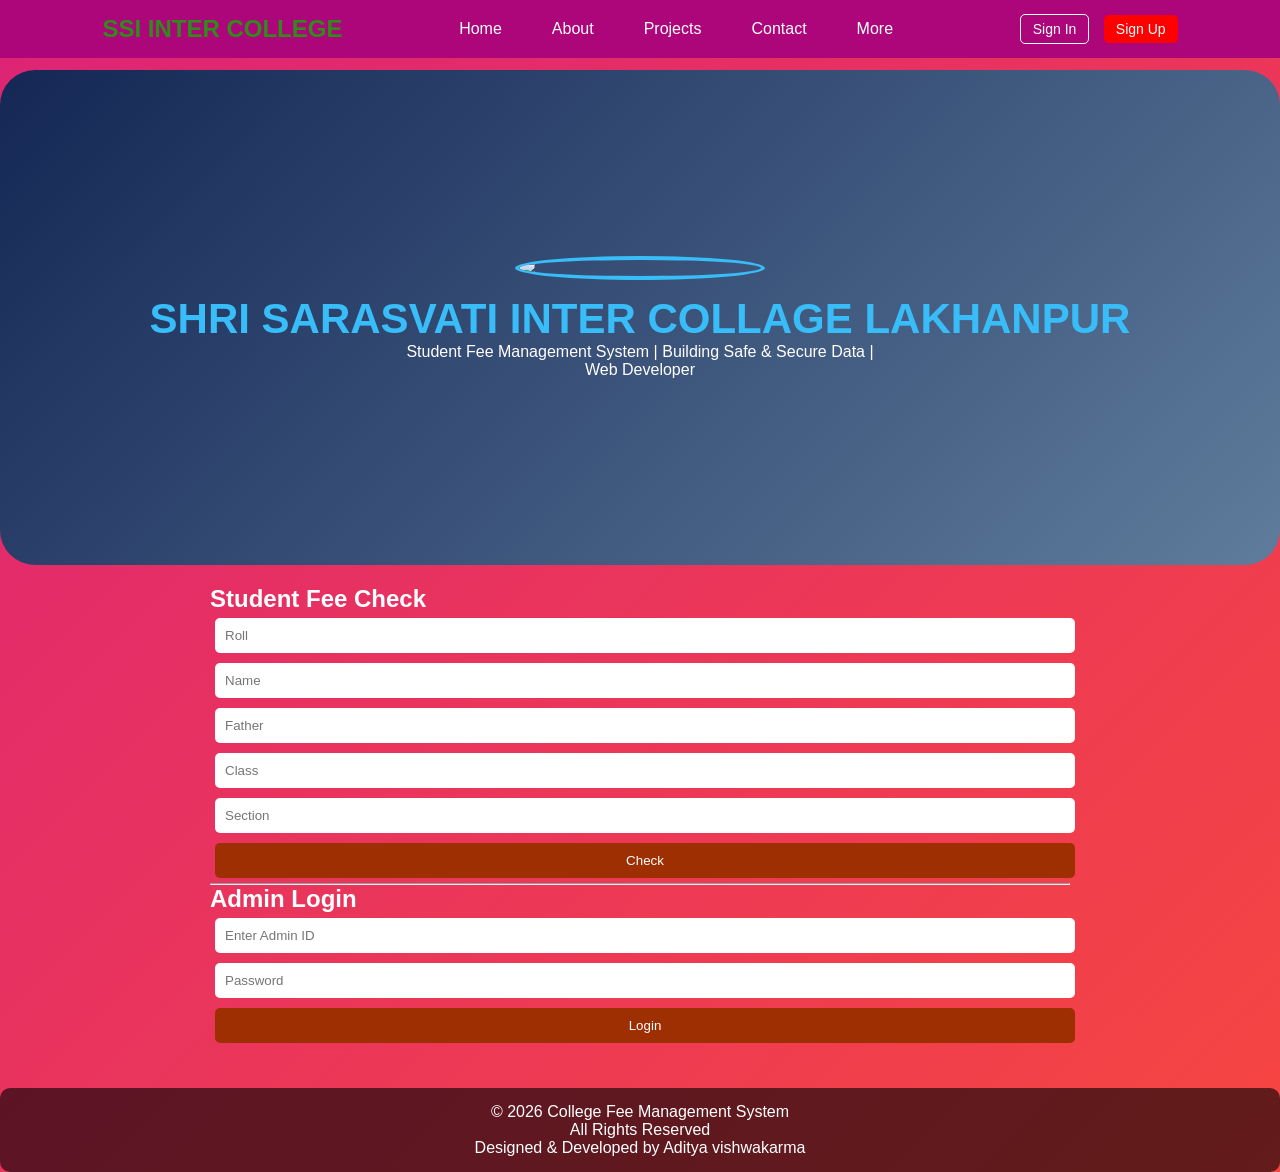
==== collage.html @ 0a9b7cf3 "Update collage.html" ====
<!DOCTYPE html>
<html lang="en">
<head>
<meta charset="UTF-8">
<meta name="viewport" content="width=1200">
<title>Fee Management</title>
<style>
   html, body {
        margin: 0;
        padding: 0;
        min-width: 1200px;
    }
    body {
        font-family: Arial, sans-serif;
    }
    .container {
        width: 1200px;
        margin: auto;
    }
  .header{
  display:flex;
  justify-content:space-between;
  align-items:center;
  padding:10px 20px;
  background:rgba(239, 236, 241, 0.7);
  border-radius:10px;
}

.logo-section{
  display:flex;
  align-items:center;
}

.logo{
  width:50px;
  height:50px;
  margin-right:10px;
  animation: moveLogo 3s infinite alternate;
}

@keyframes moveLogo{
  from{transform: translateY(0px);}
  to{transform: translateY(-10px);}
}

.college-name{
  font-size:20px;
}

.menu a{
  color:white;
  text-decoration:none;
  margin:0 10px;
  transition:0.3s;
}

.menu a:hover{
  color:red;
  transform:scale(1.1);
} .navbar {
  display: flex;
  justify-content: space-between;
  align-items: center;
  padding: 15px 8%;
  background: #ac067a;
  color: rgb(49, 138, 27);
  position: fixed;
  width: 100%;
  top: 0;
  z-index: 1000;
}

/* Logo */
.logo {
  font-size: 22px;
  font-weight: bold;
}

/* Menu */
.menu {
  list-style: none;
  display: flex;
}

.menu li {
  margin: 0 15px;
}

.menu a {
  color: white;
  text-decoration: none;
  position: relative;
  transition: 0.3s;
}

/* Underline animation */
.menu a::after {
  content: "";
  position: absolute;
  width: 0%;
  height: 2px;
  background: red;
  left: 0;
  bottom: -5px;
  transition: 0.3s;
}

.menu a:hover::after {
  width: 100%;
}

/* Buttons */
.auth-buttons a {
  margin-left: 10px;
  padding: 6px 12px;
  border-radius: 5px;
  text-decoration: none;
  font-size: 14px;
}

/* Sign In */
.signin {
  color: white;
  border: 1px solid white;
}

.signin:hover {
  background: rgb(250, 248, 248);
  color: rgb(173, 7, 7);
}

/* Sign Up */
.signup {
  background: red;
  color: white;
}

.signup:hover {
  background: darkred;
}

/* Header adjust */
header {
  margin-top: 70px;
}


*{margin:0;padding:0;box-sizing:border-box;font-family:'Poppins',sans-serif;}

body {
  font-family: Arial;
  margin: 0;
  padding: 0;
  color: white;
  animation: gradientBG 12s infinite;
  background: linear-gradient(-45deg, #1e3c72, #2a5298, #ff512f, #dd2476);
  background-size: 400% 400%;
}
@keyframes gradientBG {
  0% {background-position: 0% 50%;}
  50% {background-position: 100% 50%;}
  100% {background-position: 0% 50%;}
}
.container { max-width: 900px; margin: auto; padding: 20px; }
input, select, button { padding: 10px; margin: 5px; width: 100%; border-radius: 5px; border: none; }
button { background: rgb(158, 47, 3); color: white; cursor: pointer; }
.hidden {display:none;}
.card { background: rgba(192, 2, 2, 0.6); padding: 15px; border-radius: 10px; margin-top: 10px; }
.small-btn{ width:auto; display:inline-block; margin-top:10px; }
button:hover {
  background: rgb(18, 146, 1);
  transform: scale(1.05);
}
input:hover, select:hover {
  border: 2px solid rgb(7, 255, 19);
  transform: scale(1.02);
  transition: 0.3s;
}

header{
  height:55vh;
  border-radius: 35px;
  display:flex;
  justify-content:center;
  align-items:center;
  flex-direction:column;
  background:linear-gradient(135deg,#142755,#5f7c9c);
  text-align:center;
  padding:5px;
}

header img{
  width:250px;
  border-radius:50%;
  border:4px solid #38bdf8;
  animation: float 2s infinite ease-in-out;
}

@keyframes float{
  0%{transform:translateY(0)}
  50%{transform:translateY(-10px)}
  100%{transform:translateY(0)}
}

h1{
  font-size:clamp(28px,5vw,42px);
  color:#38bdf8;
  margin-top:15px;
}
</style>
</head>
<body>

</header><nav class="navbar">
  <h2>SSI INTER COLLEGE</h2>

  <ul class="menu">
    <li><a href="index.html">Home</a></li>
    <li><a href="">About</a></li>
    <li><a href="https://www.youtube.com/">Projects</a></li>
    <li><a href="https://info.microsoft.com">Contact</a></li>
     <li><a href="https://web.whatsapp.com">More</a></li>
  </ul>

  <div class="auth-buttons">
    <a href="index.html" class="signin">Sign In</a>
    <a href="sign up.html" class="signup">Sign Up</a>
  </div>
</nav>
<header>
  <img src="collage.png">
  <h1>SHRI SARASVATI INTER COLLAGE LAKHANPUR</h1>
  <p> Student Fee Management System | Building Safe & Secure Data |<br> Web Developer</p>
  
</header>

<div class="container">

<!-- STUDENT CHECK (OUTSIDE LOGIN) -->
<div id="studentCheck">
<h2>Student Fee Check</h2>
<input id="c_roll" placeholder="Roll">
<input id="c_name" placeholder="Name">
<input id="c_father" placeholder="Father">
<input id="c_class" placeholder="Class">
<input id="c_section" placeholder="Section">
<button onclick="checkStatus()">Check</button>
<div id="status"></div>
</div>

<hr>

<!-- ADMIN LOGIN -->
<div id="login">
<h2>Admin Login</h2>
<input id="adminId" type="password" placeholder="Enter Admin ID">
<input id="password" type="password" placeholder="Password">
<button onclick="login()">Login</button>
</div>

<!-- DASHBOARD -->
<div id="dashboard" class="hidden">
<h2>Fee Form</h2>
<input id="roll" placeholder="Roll Number">
<input id="name" placeholder="Student Name">
<input id="father" placeholder="Father Name">
<input id="classInput" placeholder="Class">
<input id="section" placeholder="Section">
<select id="month">
<option>January</option>
<option>February</option>
<option>March</option>
<option>April</option>
<option>May</option>
<option>June</option>
<option>July</option>
<option>August</option>
<option>September</option>
<option>October</option>
<option>November</option>
<option>December</option>
</select>
<input type="date" id="date">
<input id="amount" placeholder="Amount">
<button onclick="payFee()">Pay Fee</button>

<div id="receipt"></div>

<h3>Delete Wrong Entry</h3>
<input id="d_roll" placeholder="Roll Number">
<input id="d_month" placeholder="Month">
<button onclick="deleteFee()">Delete Fee</button>
<div id="deleteMsg"></div>
</div>

</div>

<script>
let storedData = JSON.parse(localStorage.getItem("fees")) || [];

function login(){
  let id = document.getElementById("adminId").value;
  let pass = document.getElementById("password").value;

  if(id === "ADITYA" && pass === "222142"){
    document.getElementById("login").classList.add("hidden");
    document.getElementById("dashboard").classList.remove("hidden");
  } else {
    alert("Wrong Login");
  }
}

function payFee(){
  let data = {
    roll: document.getElementById("roll").value,
    name: document.getElementById("name").value,
    father: document.getElementById("father").value,
    class: document.getElementById("classInput").value,
    section: document.getElementById("section").value,
    month: document.getElementById("month").value,
    date: document.getElementById("date").value,
    amount: document.getElementById("amount").value
  };

  storedData.push(data);
  localStorage.setItem("fees", JSON.stringify(storedData));

  let receipt = `
  <div class='card'>
  <h3>Receipt</h3>
  Roll: ${data.roll}<br>
  Name: ${data.name}<br>
  Father: ${data.father}<br>
  Class: ${data.class} - ${data.section}<br>
  Month: ${data.month}<br>
  Date: ${data.date}<br>
  Amount: ${data.amount}<br>
  <button class='small-btn' onclick="window.print()">Print</button>
  </div>`;

  document.getElementById("receipt").innerHTML = receipt;
}

function deleteFee(){
  let roll = document.getElementById("d_roll").value;
  let month = document.getElementById("d_month").value;

  let index = storedData.findIndex(x => x.roll === roll && x.month === month);

  if(index !== -1){
    storedData.splice(index,1);
    localStorage.setItem("fees", JSON.stringify(storedData));
    document.getElementById("deleteMsg").innerHTML = "<div class='card'>Fee Deleted Successfully</div>";
  } else {
    document.getElementById("deleteMsg").innerHTML = "<div class='card'>Record Not Found</div>";
  }
}

function checkStatus(){
  let r = document.getElementById("c_roll").value;
  let n = document.getElementById("c_name").value;
  let f = document.getElementById("c_father").value;
  let c = document.getElementById("c_class").value;
  let s = document.getElementById("c_section").value;

  let result = storedData.find(x => 
    x.roll === r && x.name === n && x.father === f && x.class === c && x.section === s
  );

  if(result){
    document.getElementById("status").innerHTML = `
    <div class='card'>
    <h3>Fee Found</h3>
    Name: ${result.name}<br>
    Month: ${result.month}<br>
    Amount: ${result.amount}<br>
    <button class='small-btn' onclick="window.print()">Print</button>
    </div>`;
  } else {
    document.getElementById("status").innerHTML = "No Record Found";
  }
}
</script>
<footer style="text-align:center; padding:15px; margin-top:20px; background:rgba(0,0,0,0.6); border-radius:10px;">
  <p>© 2026 College Fee Management System</p>
  <p>All Rights Reserved</p>
  <p>Designed & Developed by Aditya vishwakarma</p>
</footer>

</body>
</html>
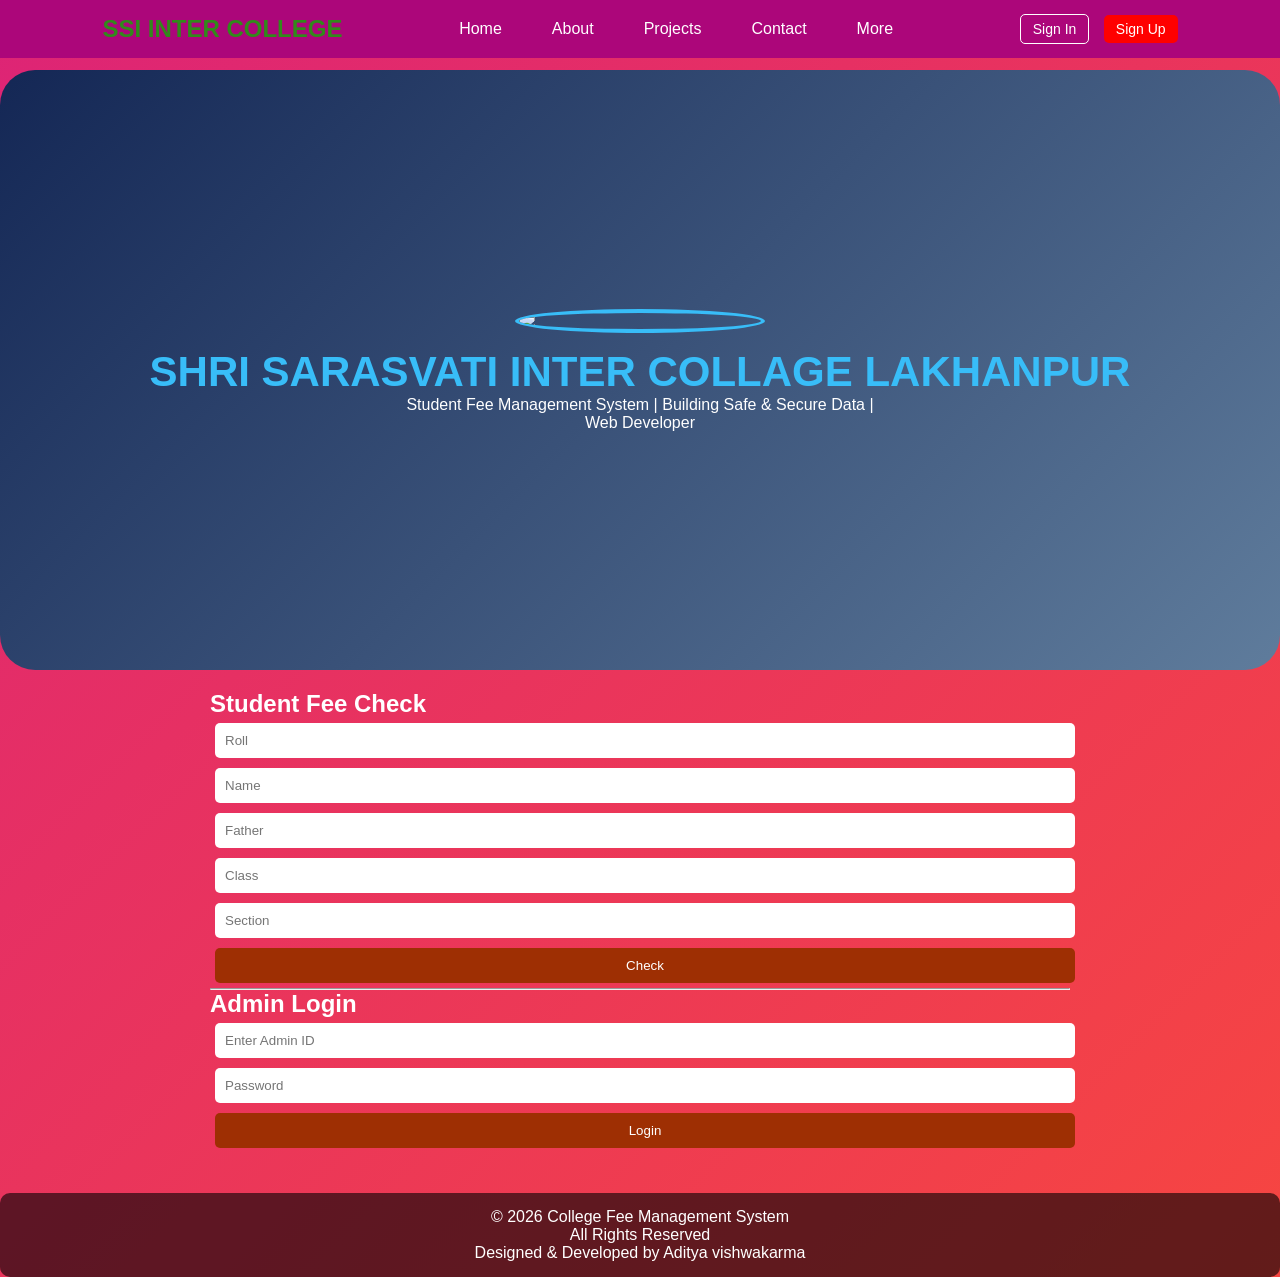
==== commit babd039f: "Update collage.html" ====
--- a/collage.html
+++ b/collage.html
@@ -178,7 +178,7 @@
 }
 
 header{
-  height:55vh;
+  min-height:600px;
   border-radius: 35px;
   display:flex;
   justify-content:center;
